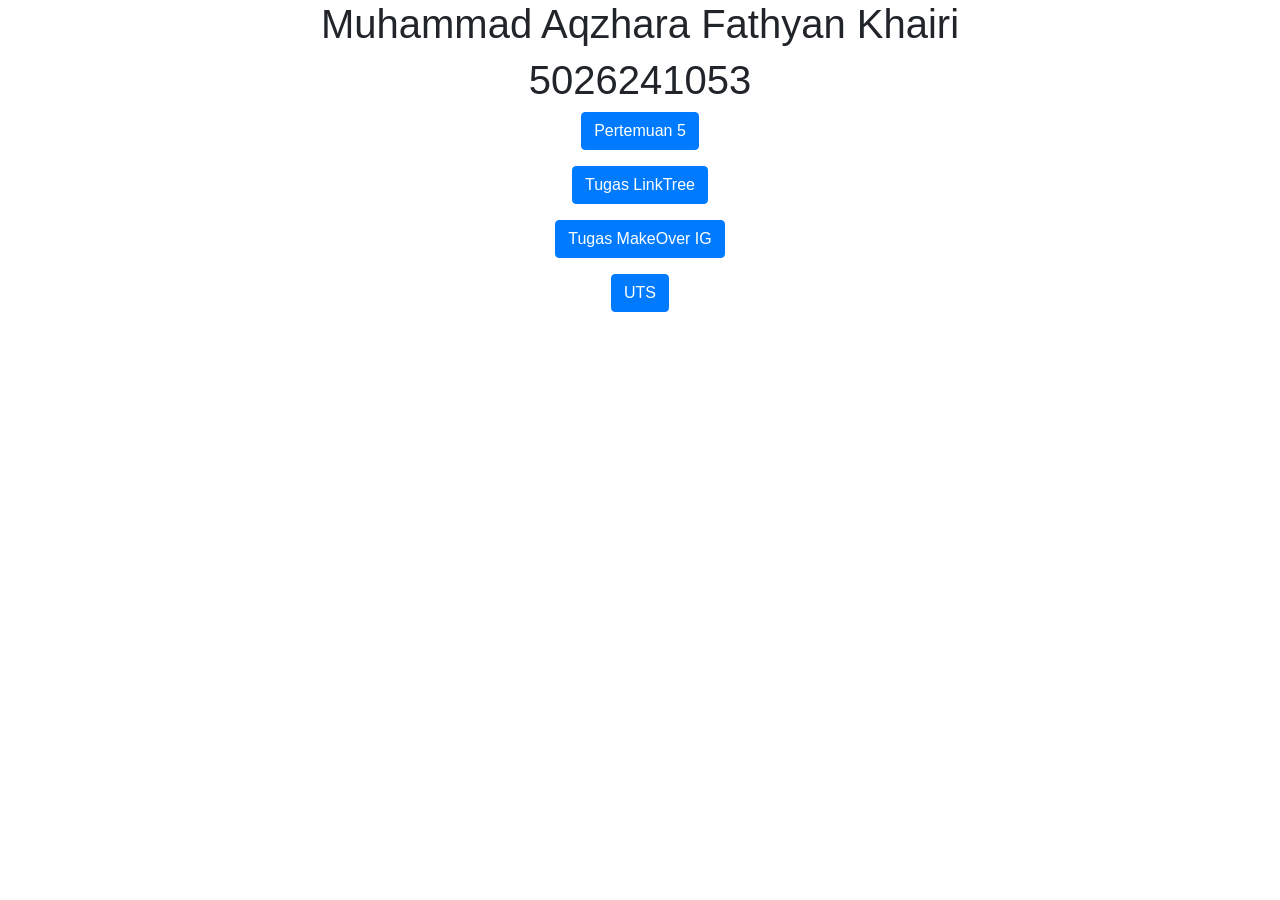
==== index.html @ 0f917a01 "pertemuan 5" ====
<!DOCTYPE html>
<html lang="en">

<head>
    <title>5026241053</title>
    <meta charset="utf-8">
    <meta name="viewport" content="width=device-width, initial-scale=1">
    <link rel="stylesheet" href="https://cdn.jsdelivr.net/npm/bootstrap@4.6.2/dist/css/bootstrap.min.css">
    <script src="https://cdn.jsdelivr.net/npm/jquery@3.7.1/dist/jquery.slim.min.js"></script>
    <script src="https://cdn.jsdelivr.net/npm/popper.js@1.16.1/dist/umd/popper.min.js"></script>
    <script src="https://cdn.jsdelivr.net/npm/bootstrap@4.6.2/dist/js/bootstrap.bundle.min.js"></script>
</head>

<body>

    <div class="container">
        <center>
            <h1>Muhammad Aqzhara Fathyan Khairi</h1>
            <h1>5026241053</h1>
            <p><a href="Pertemuan5.html" target="_blank"><button class="btn btn-primary">Pertemuan 5</button></p></a>
            <p><a href="" target="_blank"><button class="btn btn-primary">Tugas LinkTree</button></p></a>
            <p><a href="" target="_blank"><button class="btn btn-primary">Tugas MakeOver IG</button></p></a>
            <p><a href="" target="_blank"><button class="btn btn-primary">UTS</button></p></a>
            
        </center>
            
    </div>

</body>

</html>
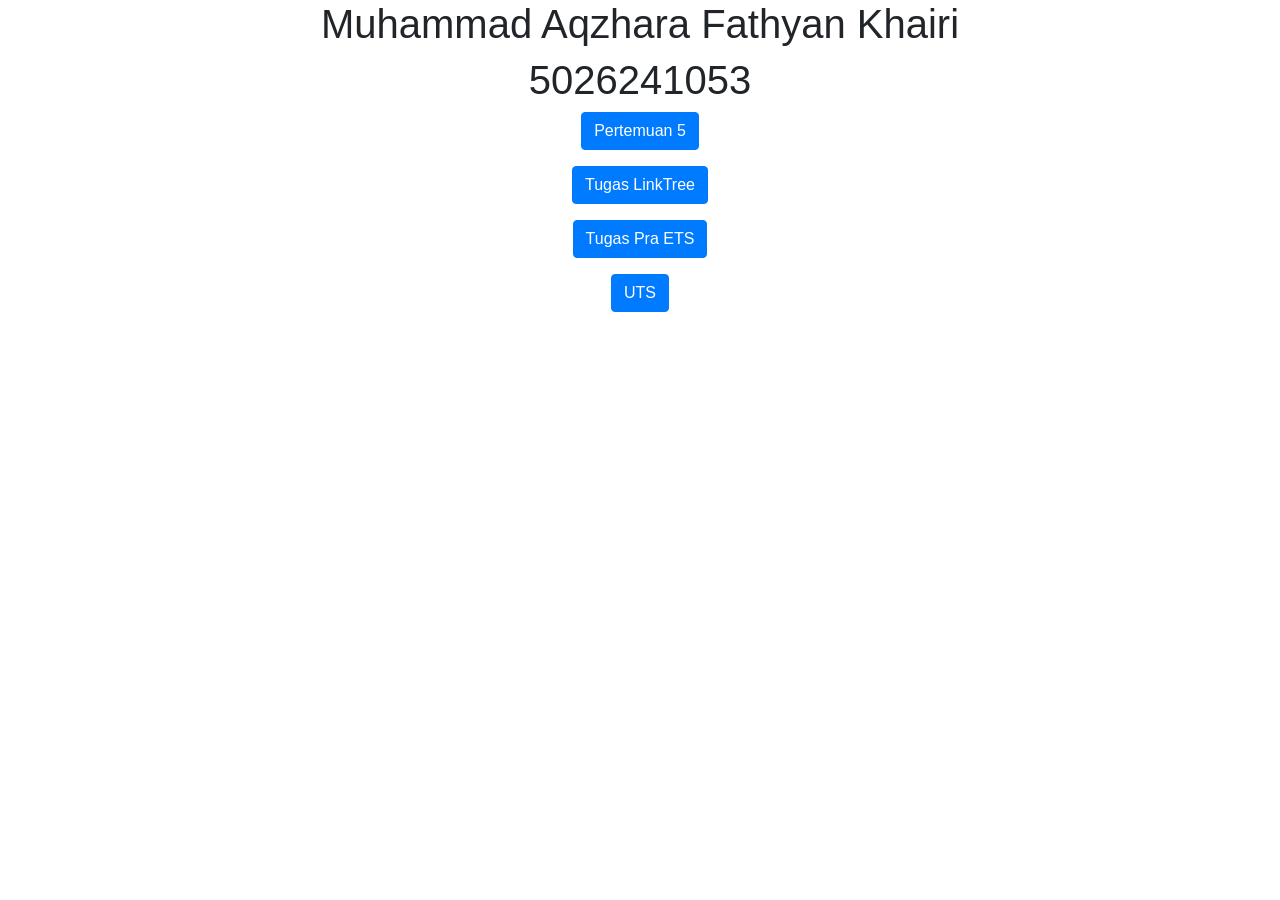
==== commit 4bbe8a5d: "Tugas pra ETS" ====
--- a/index.html
+++ b/index.html
@@ -18,8 +18,8 @@
             <h1>Muhammad Aqzhara Fathyan Khairi</h1>
             <h1>5026241053</h1>
             <p><a href="Pertemuan5.html" target="_blank"><button class="btn btn-primary">Pertemuan 5</button></p></a>
-            <p><a href="" target="_blank"><button class="btn btn-primary">Tugas LinkTree</button></p></a>
-            <p><a href="" target="_blank"><button class="btn btn-primary">Tugas MakeOver IG</button></p></a>
+            <p><a href="linktree-uniqlo.html" target="_blank"><button class="btn btn-primary">Tugas LinkTree</button></p></a>
+            <p><a href="tugas_ets.html" target="_blank"><button class="btn btn-primary">Tugas Pra ETS</button></p></a>
             <p><a href="" target="_blank"><button class="btn btn-primary">UTS</button></p></a>
             
         </center>
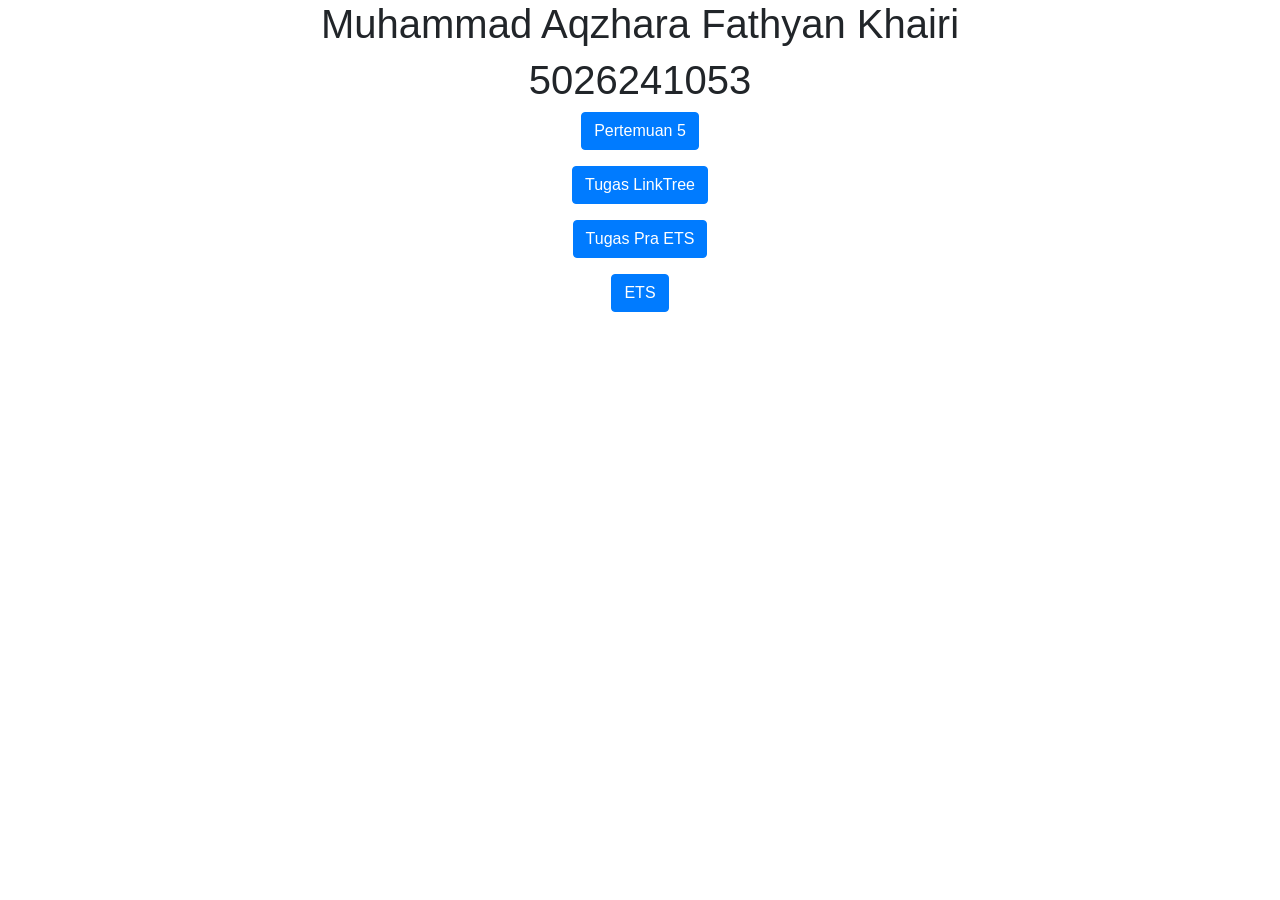
==== commit c94a7de4: "ETS 2026" ====
--- a/index.html
+++ b/index.html
@@ -20,7 +20,7 @@
             <p><a href="Pertemuan5.html" target="_blank"><button class="btn btn-primary">Pertemuan 5</button></p></a>
             <p><a href="linktree-uniqlo.html" target="_blank"><button class="btn btn-primary">Tugas LinkTree</button></p></a>
             <p><a href="tugas_ets.html" target="_blank"><button class="btn btn-primary">Tugas Pra ETS</button></p></a>
-            <p><a href="" target="_blank"><button class="btn btn-primary">UTS</button></p></a>
+            <p><a href="5026241053.html" target="_blank"><button class="btn btn-primary">ETS</button></p></a>
             
         </center>
             
